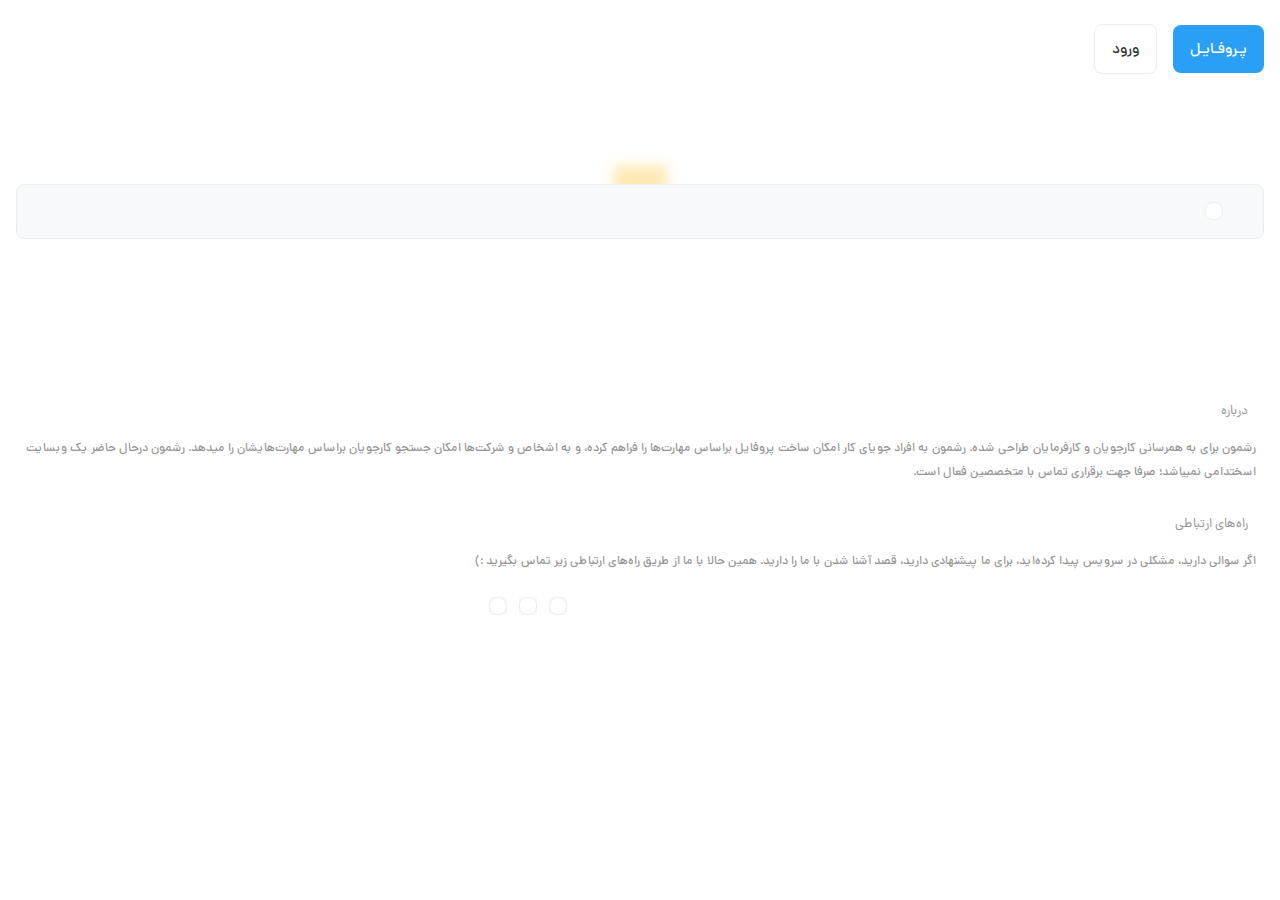
==== MainPage-Logouted-Loading.htm @ 63e6ae94 "update style & add loading page" ====
<!DOCTYPE html>
<html lang="fa-IR">

<head>
	<meta charset="UTF-8">
	<meta name="viewport" content="width=device-width, initial-scale=1.0">
	<title>Reshmoon</title>
	<link rel="stylesheet" href="css/style.css">
</head>

<body>
	<div class="container">
		<main class="conLogBtn">
			<button type="button" class="btn blue font-MD2-Med"><i class="iconsax user-square twenty"></i>پـروفـایـل</button>
			<button type="button" class="btn white font-MD2-Med">ورود</button>
		</main>
		<div class="conSearchMainPage">
			<div class="conLogo">
				<img class="logo" src="svg/reshmon-logo-icon.svg" width="77" height="77" alt="Reshmon Logo">
			</div>
			<form class="search" action="" method="post">
				<div id="conInputs">
					<div class="conIcon">
						<img class="icon" src="svg/search18.svg" width="18" height="18">
					</div>
					<label for="search">Search</label>
					<input class="font-LG-Med" oninput="appearLoading(this.value)" onfocus="displaySearchUser()" onBlur="displaySearchUser()" type="search" name="" id="" placeholder="جستجوی عنوان شغلی یا مهارت." autocomplete="on" autosave=some_unique_value results=5>
					<div class="conIcon btnIcon userSearchBtn" id="userSearchBtn">
						<img class="icon" src="svg/user-search16.svg" width="16" height="16">
					</div>
				</div>
				<ul id="appearLoading">
					<li id="conLoading"><div id="wrapLoader"></div></li>
				</ul>
			</form>
		</div>
		<footer>
			<div>
				<ul>
					<div class="conTitleWithIcon font-MD-Re">
						<div class="conIcon">
							<img class="icon" src="svg/about20.svg" width="20" height="20">
						</div>
						درباره
					</div>
					<p class="font-SM-Re">رشمون برای به همرسانی کارجویان و کارفرمایان طراحی شده. رشمون به افراد جویای کار امکان ساخت پروفایل براساس مهارت‌ها را فراهم کرده، و به اشخاص و شرکت‌ها امکان جستجو کارجویان براساس مهارت‌هایشان را میدهد. رشمون درحال حاضر یک وبسایت اسختدامی نمیباشد؛ صرفا جهت برقراری تماس با متخصصین فعال است.</p>
				</ul>
			</div>
			<div>
				<ul>
					<div class="conTitleWithIcon font-MD-Re">
						<div class="conIcon">
							<img class="icon" src="svg/heart-contact20.svg" width="20" height="20">
						</div>
						راه‌های ارتباطی
					</div>
					<p class="font-SM-Re">اگر سوالی دارید، مشکلی در سرویس پیدا کرده‌اید، برای ما پیشنهادی دارید، قصد آشنا شدن با ما را دارید. همین حالا با ما از طریق راه‌های ارتباطی زیر تماس بگیرید :)</p>
				</ul>
				<ul class="icnCon">
					<li>
						<div class="conIcon btnIcon"><img src="svg/whatsapp16.svg" alt="" class="icon"></div>
					</li>
					<li>
						<div class="conIcon btnIcon"><img src="svg/teleg16.svg" alt="" class="icon"></div>
					</li>
					<li>
						<div class="conIcon btnIcon"><img src="svg/call16.svg" alt="" class="icon"></div>
					</li>
				</ul>
			</div>
		</footer>
	</div>

	<script src="js/glob.js"></script>
</body>

</html>
---- css/style.css ----
@charset "UTF-8";
@import url(../fonts/fontiran.css);

/* ---------------------- reset -------------------- */

ul,
li,
div,
figure,
img,
a,
span,
button,
h1,
h2,
h3,
h4,
h5,
h6,
body,
html {
    margin: 0;
    padding: 0;
    font-family: inherit
}

li,
a {
    list-style: none;
    text-decoration: none;
}

button {
    border: 0;
    background-color: transparent;
}

label {
    display: none;
}

*:empty {
    display: none;
}

p:empty {
    display: none;
}

*{
    box-sizing: border-box;
}

/* ---------------------- typography -------------------- */

html {
    font-size: 16px;
}

body {
    font-family: dana, tahoma !important;
    direction: rtl;
}

body{
    --white: #FFF;
    --gray-bg: #F7F9FA;
    --gray-disable: #ECECEC;
    --gray-txt: hsl(0, 0%, 58%);
    --gray-obj: hsl(210, 6%, 93%);
    --black: #323232;
    --black-trans-20: rgba(50, 50, 50, 0.2);
    --black-trans-60: rgba(0, 0, 0, 0.6);
    --orange-trans-32: rgba(255, 123, 0, 0.32);
    --blue: #29A0F5;
    --blue-darker: #0D81D4;
    --blue-trans-8: rgba(41, 160, 245, 0.08);
    --blue-trans-48: rgba(41, 160, 245, 0.48);
    --logo-yellow: #FFDB63;
    --notifi-yellow: #E9B522;
    --light-green: #B6FFB5;
    --darker-green: #4AAC48;
    --logo-brown: #534741;
    --purple: #9747FF;
    --orange: #B95900;
    --warning-red: #B3261E;
}

/* .font-SM-Re {
    font:  normal .75rem/1.5rem inherit;
} */

.font-SM-Re {
    font-family: inherit;
    font-size: .75rem;
    font-weight: 500;
    line-height: 1.5rem;
}

.font-MD-Re {
    font-family: inherit;
    font-size: .81rem;
    font-weight: normal;
    line-height: 1.5rem;
}

.font-MD2-Med {
    font-family: inherit;
    font-size: 0.93rem;
    font-weight: 500;
    line-height: 1.42em;
}

.font-LG-Med {
    font-family: inherit;
    font-size: 1rem;
    font-weight: 500;
    line-height: normal;
}

.container {
    margin: 0 16px;
}

main.conLogBtn {
    display: flex;
    flex-direction: row;
    align-items: center;
    margin: 24px 0 24px 16px;
    gap: 16px;
}

button {
    padding: 0.89em 1.14em;
    border-radius: 8px;
    display: flex;
    flex-direction: row;
    justify-content: center;
    align-items: center;
    gap: 8px;
    cursor: pointer;
}

button.blue {
    background-color: var(--blue);
    color: var(--white);
    font-weight: 500;
}

button.white {
    background-color: var(--white);
    border: .5px solid var(--gray-obj);
    color: var(--black);
    font-weight: 500;
}

button i {
    display: block;
    background-repeat: no-repeat;
}

button i.twenty {
    width: 20px;
    height: 20px;
}

button.white:hover {
    border-color: var(--gray-txt);
}

button.blue:hover {
    background-color: var(--blue-darker);
}

i.user-square {
    background-image: url("data:image/svg+xml,%3Csvg width='20' height='20' viewBox='0 0 20 20' fill='none' xmlns='http://www.w3.org/2000/svg'%3E%3Cpath d='M15.1166 18.0166C14.3833 18.2333 13.5166 18.3333 12.5 18.3333H7.49997C6.4833 18.3333 5.61663 18.2333 4.8833 18.0166C5.06663 15.85 7.29163 14.1416 9.99997 14.1416C12.7083 14.1416 14.9333 15.85 15.1166 18.0166Z' stroke='white' stroke-linecap='round' stroke-linejoin='round'/%3E%3Cpath d='M12.4998 1.66699H7.49984C3.33317 1.66699 1.6665 3.33366 1.6665 7.50033V12.5003C1.6665 15.6503 2.6165 17.3753 4.88317 18.017C5.0665 15.8503 7.2915 14.142 9.99984 14.142C12.7082 14.142 14.9332 15.8503 15.1165 18.017C17.3832 17.3753 18.3332 15.6503 18.3332 12.5003V7.50033C18.3332 3.33366 16.6665 1.66699 12.4998 1.66699ZM9.99984 11.8086C8.34984 11.8086 7.0165 10.467 7.0165 8.81701C7.0165 7.16701 8.34984 5.83366 9.99984 5.83366C11.6498 5.83366 12.9832 7.16701 12.9832 8.81701C12.9832 10.467 11.6498 11.8086 9.99984 11.8086Z' stroke='white' stroke-linecap='round' stroke-linejoin='round'/%3E%3Cpath d='M12.9833 8.81636C12.9833 10.4664 11.6499 11.808 9.99994 11.808C8.34994 11.808 7.0166 10.4664 7.0166 8.81636C7.0166 7.16636 8.34994 5.83301 9.99994 5.83301C11.6499 5.83301 12.9833 7.16636 12.9833 8.81636Z' stroke='white' stroke-linecap='round' stroke-linejoin='round'/%3E%3C/svg%3E");
    /*--- https://yoksel.github.io/url-encoder/ ---*/
}

/* .conSearchMainPage {
    margin-top: 20vh;
} */

.conSearchMainPage {
    margin-top: 4rem;
}

img.logo {
    position: relative;
    top: 16px;
    animation-name: logoTransition;
    animation-duration: .8s;
    animation-delay: .5s;
    animation-timing-function: ease-out;
    animation-fill-mode: forwards;
}

.conLogo {
    display: flex;
    justify-content: center;
    position: relative;
}

.conLogo::before {
    content: '';
    position: absolute;
    top: 16px;
    -ms-transform: scale(70%, 70%);
    transform: scale(70%, 70%);
    z-index: -1;
    display: block;
    width: 77px;
    height: 77px;
    background-color: rgba(250, 210, 96, 0.48);
    filter: blur(9px);
    -webkit-filter: blur(9px);
}

.capital-txt {
    text-transform: uppercase;
    letter-spacing: .25em;
}

@keyframes logoTransition {

    0% {
        top: 16px;
    }

    100% {
        top: 0px;
    }
}

form.search {
    display: block;
    margin: 46px 0;
    position: relative;
}

form.search ul#appearLoading {
    position: absolute;
    display: none;
    width: 100%;
    border-radius: 0 0 8px 8px;
}

form.search li#conLoading{
    padding: 14px 0;
    display: flex;
    justify-content: center;
    width: 100%;
    border-radius: 0 0 8px 8px;
}

form.search ul,li {
    background-color: var(--gray-bg);
}

form.search ul {
    border: .5px solid var(--gray-obj);
}

::placeholder {
    color: var(--gray-txt);
    font-size: 0.87rem;
    font-family: inherit;
    font-weight: normal;
}

::-webkit-input-placeholder {
    color: var(--gray-txt);
    font-size: 0.87rem;
    font-family: inherit;
    font-weight: normal;
}

form div#conInputs {
    flex: 1;
    display: flex;
    align-items: center;
    background-color: var(--gray-bg);
    border-radius: 8px;
    border: .5px solid var(--gray-obj);
    padding: 0.62em 24px 0.62em 0.62em;
    height: 3.44em;
    gap: 1rem;
}

form div#conInputs:focus-within {
    background-color: var(--white);
}

input {
    flex: 1;
    background-color: transparent;
    border: 0px;
    color: var(--black);
}

.conIcon {
    display: flex;
    align-items: center;
}

.btnIcon {
    padding: .5rem;
    border: .5px solid var(--gray-obj);
    border-radius: 8px;
    background-color: var(--white);
    margin: auto 0;
}

input[type="search"]:focus {
    outline-style: none;
    box-shadow: none;
}

input[type="search"]::-webkit-search-cancel-button {

    /* Remove default */
    -webkit-appearance: none;
      
    /* Now your own custom styles */
    width: 24px;
    height: 24px;
    margin: auto 0;
    background-image: url("data:image/svg+xml,%3Csvg width='24' height='24' viewBox='0 0 24 24' fill='none' xmlns='http://www.w3.org/2000/svg'%3E%3Cpath d='M9.16992 14.8299L14.8299 9.16992' stroke='%23323232' stroke-width='1.5' stroke-linecap='round' stroke-linejoin='round'/%3E%3Cpath d='M14.8299 14.8299L9.16992 9.16992' stroke='%23323232' stroke-width='1.5' stroke-linecap='round' stroke-linejoin='round'/%3E%3Cpath d='M9 22H15C20 22 22 20 22 15V9C22 4 20 2 15 2H9C4 2 2 4 2 9V15C2 20 4 22 9 22Z' stroke='%23323232' stroke-width='1.5' stroke-linecap='round' stroke-linejoin='round'/%3E%3C/svg%3E%0A");
    /*--- https://yoksel.github.io/url-encoder/ ---*/
}

.loader {
    border: 1.5px solid var(--gray-obj);
    border-radius: 50%;
    border-top: 1.5px solid var(--black);
    width: 24px;
    height: 24px;
    animation: spin .8s linear infinite;
}

.disFlex {
    display: flex;
}

@keyframes spin {
    0% { transform: rotate(0deg); }
    100% { transform: rotate(360deg); }
}

footer {
    padding: 32px 0;
    color: var(--gray-txt);
    margin-top: 128px;
    display: flex;
    flex-wrap: wrap;
    gap: 16px;
}

footer > div {
    padding: 0 8px;
}

.conTitleWithIcon {
    display: flex;
    gap: 8px;
}

footer .conTitleWithIcon {
    margin-bottom: 13px;
}

footer .icnCon {
    display: flex;
    justify-content: end;
    gap: 12px;
    padding: 12px 14px;
}

/* ---------------------- layout -------------------- */

/* .container {
    margin: 0 auto
} */

/* @media screen and (min-width: 720px) {
    .container {
        padding-left: 40px;
        padding-right: 40px;
    }
    #sec-two-box {
        margin-right: 0
    }
    html {
        font-size: 85%
    }
}

@media screen and (min-width: 992px) {
    #sec-two-box {
        margin-right: 0
    }
    html {
        font-size: 85%
    }
}

@media screen and (min-width: 1200px) {
    #sec-two-box {
        margin-right: .8em
    }
    .container {
        max-width: 1200px;
    }
    html {
        font-size: 100%
    }
} */
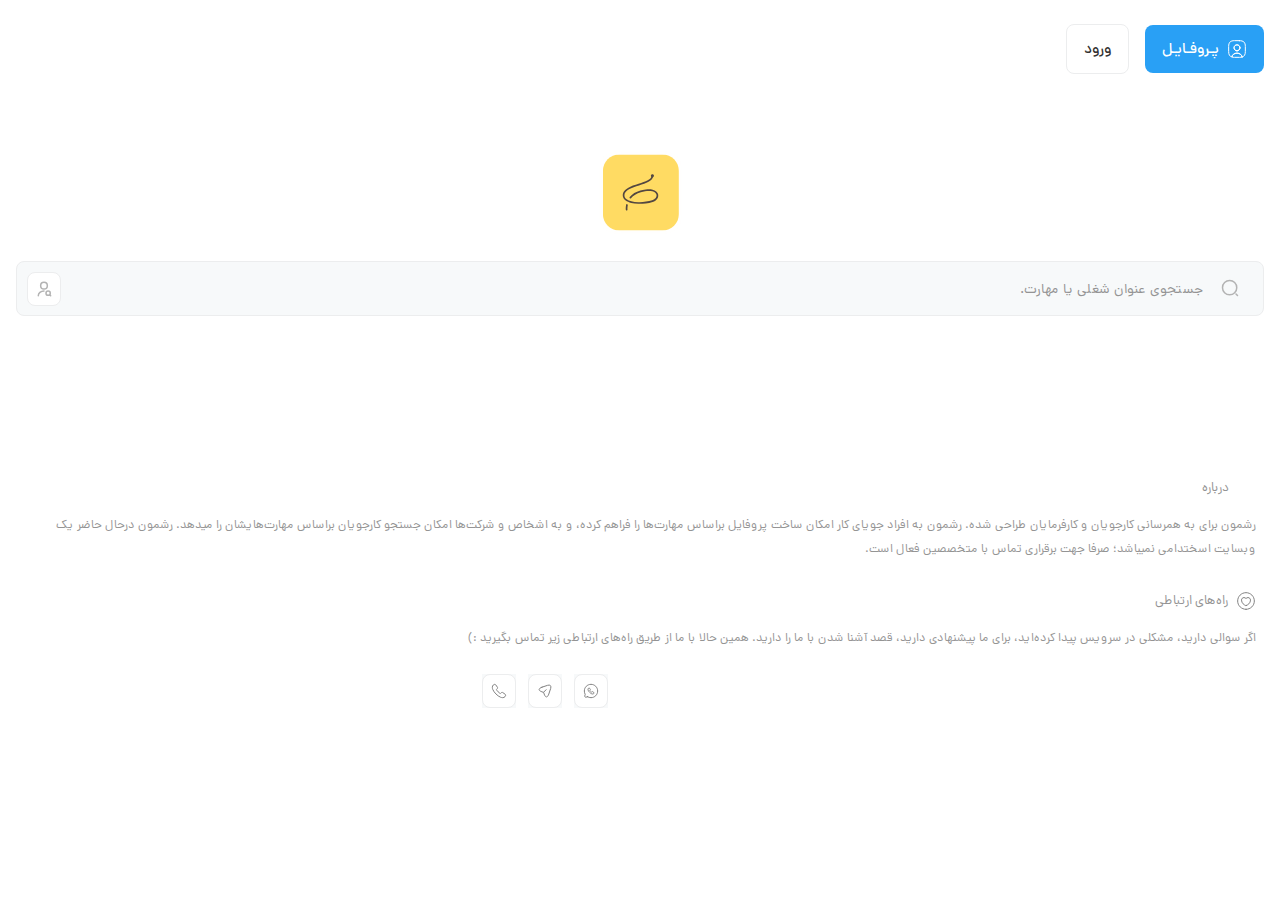
==== commit 98499fdb: "svg icons have error" ====
--- a/MainPage-Logouted-Loading.htm
+++ b/MainPage-Logouted-Loading.htm
@@ -39,7 +39,7 @@
 				<ul>
 					<div class="conTitleWithIcon font-MD-Re">
 						<div class="conIcon">
-							<img class="icon" src="svg/about20.svg" width="20" height="20">
+							<svg class="iconn"><use href="svg/svg-icons.html#about20"></use></svg>
 						</div>
 						درباره
 					</div>
--- a/css/style.css
+++ b/css/style.css
@@ -36,14 +36,6 @@
 }
 
 label {
-    display: none;
-}
-
-*:empty {
-    display: none;
-}
-
-p:empty {
     display: none;
 }
 
@@ -93,7 +85,7 @@
 .font-SM-Re {
     font-family: inherit;
     font-size: .75rem;
-    font-weight: 500;
+    font-weight: normal;
     line-height: 1.5rem;
 }
 
@@ -175,6 +167,14 @@
 i.user-square {
     background-image: url("data:image/svg+xml,%3Csvg width='20' height='20' viewBox='0 0 20 20' fill='none' xmlns='http://www.w3.org/2000/svg'%3E%3Cpath d='M15.1166 18.0166C14.3833 18.2333 13.5166 18.3333 12.5 18.3333H7.49997C6.4833 18.3333 5.61663 18.2333 4.8833 18.0166C5.06663 15.85 7.29163 14.1416 9.99997 14.1416C12.7083 14.1416 14.9333 15.85 15.1166 18.0166Z' stroke='white' stroke-linecap='round' stroke-linejoin='round'/%3E%3Cpath d='M12.4998 1.66699H7.49984C3.33317 1.66699 1.6665 3.33366 1.6665 7.50033V12.5003C1.6665 15.6503 2.6165 17.3753 4.88317 18.017C5.0665 15.8503 7.2915 14.142 9.99984 14.142C12.7082 14.142 14.9332 15.8503 15.1165 18.017C17.3832 17.3753 18.3332 15.6503 18.3332 12.5003V7.50033C18.3332 3.33366 16.6665 1.66699 12.4998 1.66699ZM9.99984 11.8086C8.34984 11.8086 7.0165 10.467 7.0165 8.81701C7.0165 7.16701 8.34984 5.83366 9.99984 5.83366C11.6498 5.83366 12.9832 7.16701 12.9832 8.81701C12.9832 10.467 11.6498 11.8086 9.99984 11.8086Z' stroke='white' stroke-linecap='round' stroke-linejoin='round'/%3E%3Cpath d='M12.9833 8.81636C12.9833 10.4664 11.6499 11.808 9.99994 11.808C8.34994 11.808 7.0166 10.4664 7.0166 8.81636C7.0166 7.16636 8.34994 5.83301 9.99994 5.83301C11.6499 5.83301 12.9833 7.16636 12.9833 8.81636Z' stroke='white' stroke-linecap='round' stroke-linejoin='round'/%3E%3C/svg%3E");
     /*--- https://yoksel.github.io/url-encoder/ ---*/
+}
+
+.iconn {
+    display: inline-block;
+    width: 1.5em;
+    height: 1.5em;
+    stroke: currentColor;
+    fill: white;
 }
 
 /* .conSearchMainPage {
@@ -338,8 +338,8 @@
     animation: spin .8s linear infinite;
 }
 
-.disFlex {
-    display: flex;
+.disNone {
+    display: none;
 }
 
 @keyframes spin {
